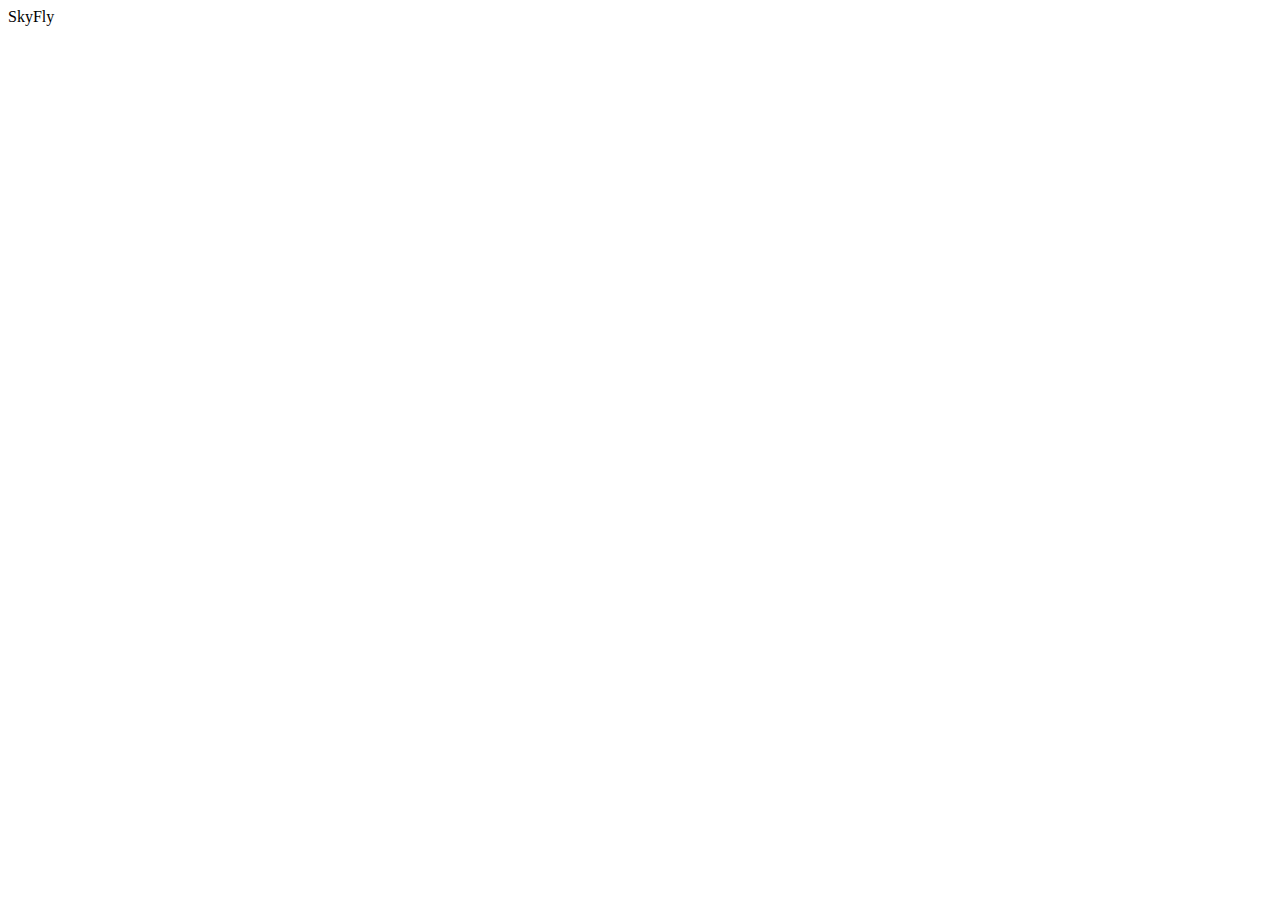
==== src/main/resources/templates/index.html @ b8743347 "Initial commit with basic models." ====
<!DOCTYPE html>
<html lang="en">
<head>
    <meta charset="UTF-8">
    <title>SkyFly</title>
    <link href="/css/homestyle.css" rel="stylesheet"/>
    <link href="https://fonts.googleapis.com/css2?family=Comfortaa:wght@400;700&display=swap" rel="stylesheet">
</head>
<body>
    <div id="menu">
        <div id="logo"><span id="sky">Sky</span>Fly</div>
    </div>
    <div style="clear: both"></div>
    <div id="container">

    </div>
</body>
</html>
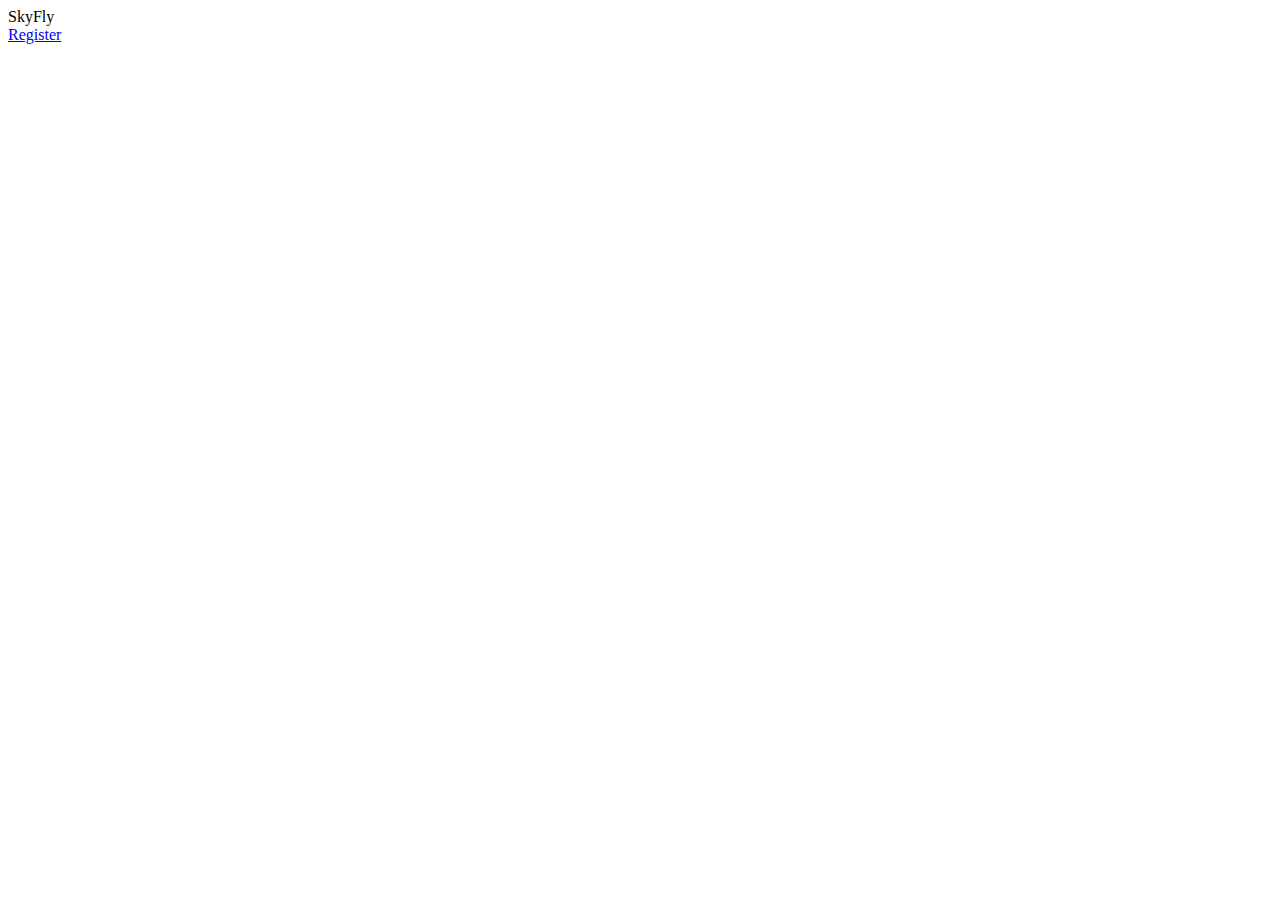
==== commit dc7a5abf: "Added prototype version of registration for passengers" ====
--- a/src/main/resources/templates/index.html
+++ b/src/main/resources/templates/index.html
@@ -1,5 +1,5 @@
 <!DOCTYPE html>
-<html lang="en">
+<html lang="en" xmlns:th="http://www.thymeleaf.org">
 <head>
     <meta charset="UTF-8">
     <title>SkyFly</title>
@@ -12,7 +12,7 @@
     </div>
     <div style="clear: both"></div>
     <div id="container">
-
+        <a href="#" th:href="@{/register}">Register</a>
     </div>
 </body>
 </html>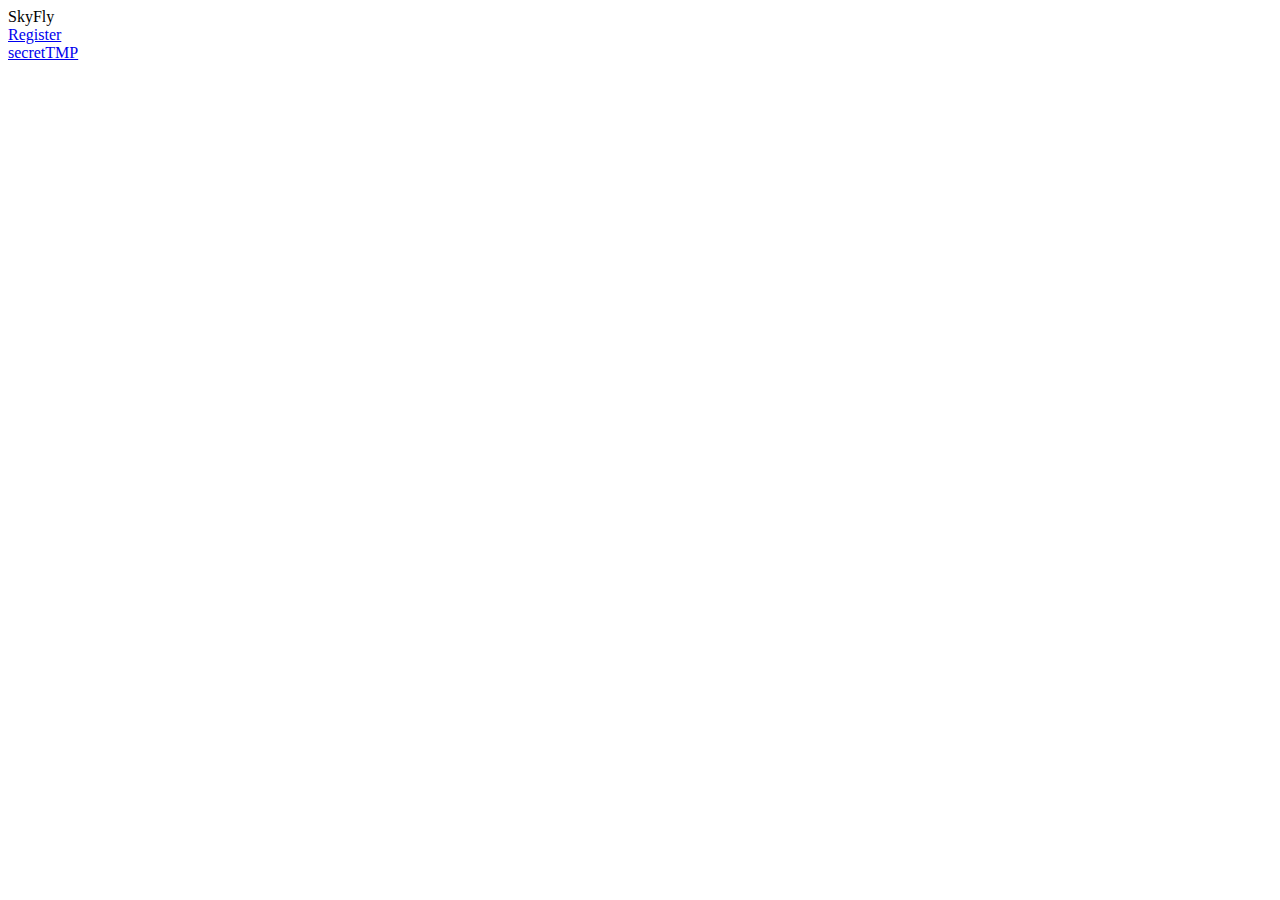
==== commit 96306b07: "Added simple registration and login mechanism" ====
--- a/src/main/resources/templates/index.html
+++ b/src/main/resources/templates/index.html
@@ -13,6 +13,8 @@
     <div style="clear: both"></div>
     <div id="container">
         <a href="#" th:href="@{/register}">Register</a>
+        <br/>
+        <a href="#" th:href="@{/secret}">secretTMP</a>
     </div>
 </body>
 </html>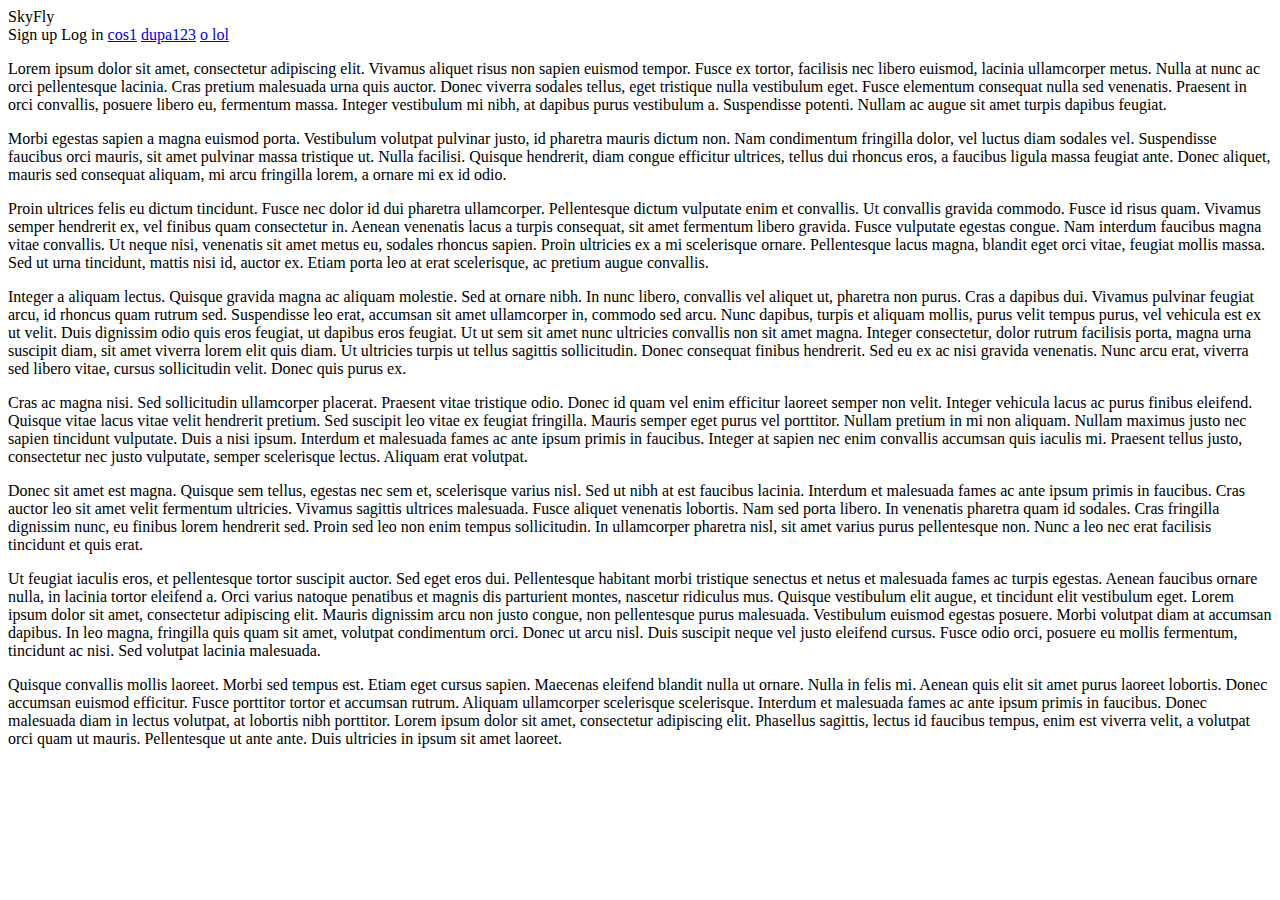
==== commit 2c5be097: "Added user information validation" ====
--- a/src/main/resources/templates/index.html
+++ b/src/main/resources/templates/index.html
@@ -7,14 +7,92 @@
     <link href="https://fonts.googleapis.com/css2?family=Comfortaa:wght@400;700&display=swap" rel="stylesheet">
 </head>
 <body>
-    <div id="menu">
-        <div id="logo"><span id="sky">Sky</span>Fly</div>
+<div id="wrapper">
+    <div id="nav">
+        <div id="logoDiv">
+            <a id="logo" th:href="@{/}">SkyFly</a>
+        </div>
+        <div id="buttonsDiv">
+            <a id="registerButton" class="userButtons" th:href="@{/register}">Sign up</a>
+            <a id="loginButton" class="userButtons" th:href="@{/login}">Log in</a>
+            <a href="#">cos1</a>
+            <a href="#">dupa123</a>
+            <a href="#">o lol</a>
+        </div>
     </div>
-    <div style="clear: both"></div>
-    <div id="container">
-        <a href="#" th:href="@{/register}">Register</a>
-        <br/>
-        <a href="#" th:href="@{/secret}">secretTMP</a>
+    <div id="content">
+        <p>
+            Lorem ipsum dolor sit amet, consectetur adipiscing elit. Vivamus aliquet risus non sapien euismod tempor.
+            Fusce ex tortor, facilisis nec libero euismod, lacinia ullamcorper metus. Nulla at nunc ac orci pellentesque
+            lacinia. Cras pretium malesuada urna quis auctor. Donec viverra sodales tellus, eget tristique nulla
+            vestibulum eget. Fusce elementum consequat nulla sed venenatis. Praesent in orci convallis, posuere libero
+            eu, fermentum massa. Integer vestibulum mi nibh, at dapibus purus vestibulum a. Suspendisse potenti. Nullam
+            ac augue sit amet turpis dapibus feugiat.
+        </p>
+        <p>
+            Morbi egestas sapien a magna euismod porta. Vestibulum volutpat pulvinar justo, id pharetra mauris dictum
+            non. Nam condimentum fringilla dolor, vel luctus diam sodales vel. Suspendisse faucibus orci mauris, sit
+            amet pulvinar massa tristique ut. Nulla facilisi. Quisque hendrerit, diam congue efficitur ultrices, tellus
+            dui rhoncus eros, a faucibus ligula massa feugiat ante. Donec aliquet, mauris sed consequat aliquam, mi arcu
+            fringilla lorem, a ornare mi ex id odio.
+        </p>
+        <p>
+            Proin ultrices felis eu dictum tincidunt. Fusce nec dolor id dui pharetra ullamcorper. Pellentesque dictum
+            vulputate enim et convallis. Ut convallis gravida commodo. Fusce id risus quam. Vivamus semper hendrerit ex,
+            vel finibus quam consectetur in. Aenean venenatis lacus a turpis consequat, sit amet fermentum libero
+            gravida. Fusce vulputate egestas congue. Nam interdum faucibus magna vitae convallis. Ut neque nisi,
+            venenatis sit amet metus eu, sodales rhoncus sapien. Proin ultricies ex a mi scelerisque ornare.
+            Pellentesque lacus magna, blandit eget orci vitae, feugiat mollis massa. Sed ut urna tincidunt, mattis nisi
+            id, auctor ex. Etiam porta leo at erat scelerisque, ac pretium augue convallis.
+        </p>
+        <p>
+            Integer a aliquam lectus. Quisque gravida magna ac aliquam molestie. Sed at ornare nibh. In nunc libero,
+            convallis vel aliquet ut, pharetra non purus. Cras a dapibus dui. Vivamus pulvinar feugiat arcu, id rhoncus
+            quam rutrum sed. Suspendisse leo erat, accumsan sit amet ullamcorper in, commodo sed arcu. Nunc dapibus,
+            turpis et aliquam mollis, purus velit tempus purus, vel vehicula est ex ut velit. Duis dignissim odio quis
+            eros feugiat, ut dapibus eros feugiat. Ut ut sem sit amet nunc ultricies convallis non sit amet magna.
+            Integer consectetur, dolor rutrum facilisis porta, magna urna suscipit diam, sit amet viverra lorem elit
+            quis diam. Ut ultricies turpis ut tellus sagittis sollicitudin. Donec consequat finibus hendrerit. Sed eu ex
+            ac nisi gravida venenatis. Nunc arcu erat, viverra sed libero vitae, cursus sollicitudin velit. Donec quis
+            purus ex.
+        </p>
+        <p>
+            Cras ac magna nisi. Sed sollicitudin ullamcorper placerat. Praesent vitae tristique odio. Donec id quam vel
+            enim efficitur laoreet semper non velit. Integer vehicula lacus ac purus finibus eleifend. Quisque vitae
+            lacus vitae velit hendrerit pretium. Sed suscipit leo vitae ex feugiat fringilla. Mauris semper eget purus
+            vel porttitor. Nullam pretium in mi non aliquam. Nullam maximus justo nec sapien tincidunt vulputate. Duis a
+            nisi ipsum. Interdum et malesuada fames ac ante ipsum primis in faucibus. Integer at sapien nec enim
+            convallis accumsan quis iaculis mi. Praesent tellus justo, consectetur nec justo vulputate, semper
+            scelerisque lectus. Aliquam erat volutpat.
+        </p>
+        <p>
+            Donec sit amet est magna. Quisque sem tellus, egestas nec sem et, scelerisque varius nisl. Sed ut nibh at
+            est faucibus lacinia. Interdum et malesuada fames ac ante ipsum primis in faucibus. Cras auctor leo sit amet
+            velit fermentum ultricies. Vivamus sagittis ultrices malesuada. Fusce aliquet venenatis lobortis. Nam sed
+            porta libero. In venenatis pharetra quam id sodales. Cras fringilla dignissim nunc, eu finibus lorem
+            hendrerit sed. Proin sed leo non enim tempus sollicitudin. In ullamcorper pharetra nisl, sit amet varius
+            purus pellentesque non. Nunc a leo nec erat facilisis tincidunt et quis erat.
+        </p>
+        <p>
+            Ut feugiat iaculis eros, et pellentesque tortor suscipit auctor. Sed eget eros dui. Pellentesque habitant
+            morbi tristique senectus et netus et malesuada fames ac turpis egestas. Aenean faucibus ornare nulla, in
+            lacinia tortor eleifend a. Orci varius natoque penatibus et magnis dis parturient montes, nascetur ridiculus
+            mus. Quisque vestibulum elit augue, et tincidunt elit vestibulum eget. Lorem ipsum dolor sit amet,
+            consectetur adipiscing elit. Mauris dignissim arcu non justo congue, non pellentesque purus malesuada.
+            Vestibulum euismod egestas posuere. Morbi volutpat diam at accumsan dapibus. In leo magna, fringilla quis
+            quam sit amet, volutpat condimentum orci. Donec ut arcu nisl. Duis suscipit neque vel justo eleifend cursus.
+            Fusce odio orci, posuere eu mollis fermentum, tincidunt ac nisi. Sed volutpat lacinia malesuada.
+        </p>
+        <p>
+            Quisque convallis mollis laoreet. Morbi sed tempus est. Etiam eget cursus sapien. Maecenas eleifend blandit
+            nulla ut ornare. Nulla in felis mi. Aenean quis elit sit amet purus laoreet lobortis. Donec accumsan euismod
+            efficitur. Fusce porttitor tortor et accumsan rutrum. Aliquam ullamcorper scelerisque scelerisque. Interdum
+            et malesuada fames ac ante ipsum primis in faucibus. Donec malesuada diam in lectus volutpat, at lobortis
+            nibh porttitor. Lorem ipsum dolor sit amet, consectetur adipiscing elit. Phasellus sagittis, lectus id
+            faucibus tempus, enim est viverra velit, a volutpat orci quam ut mauris. Pellentesque ut ante ante. Duis
+            ultricies in ipsum sit amet laoreet.
+        </p>
     </div>
+</div>
 </body>
 </html>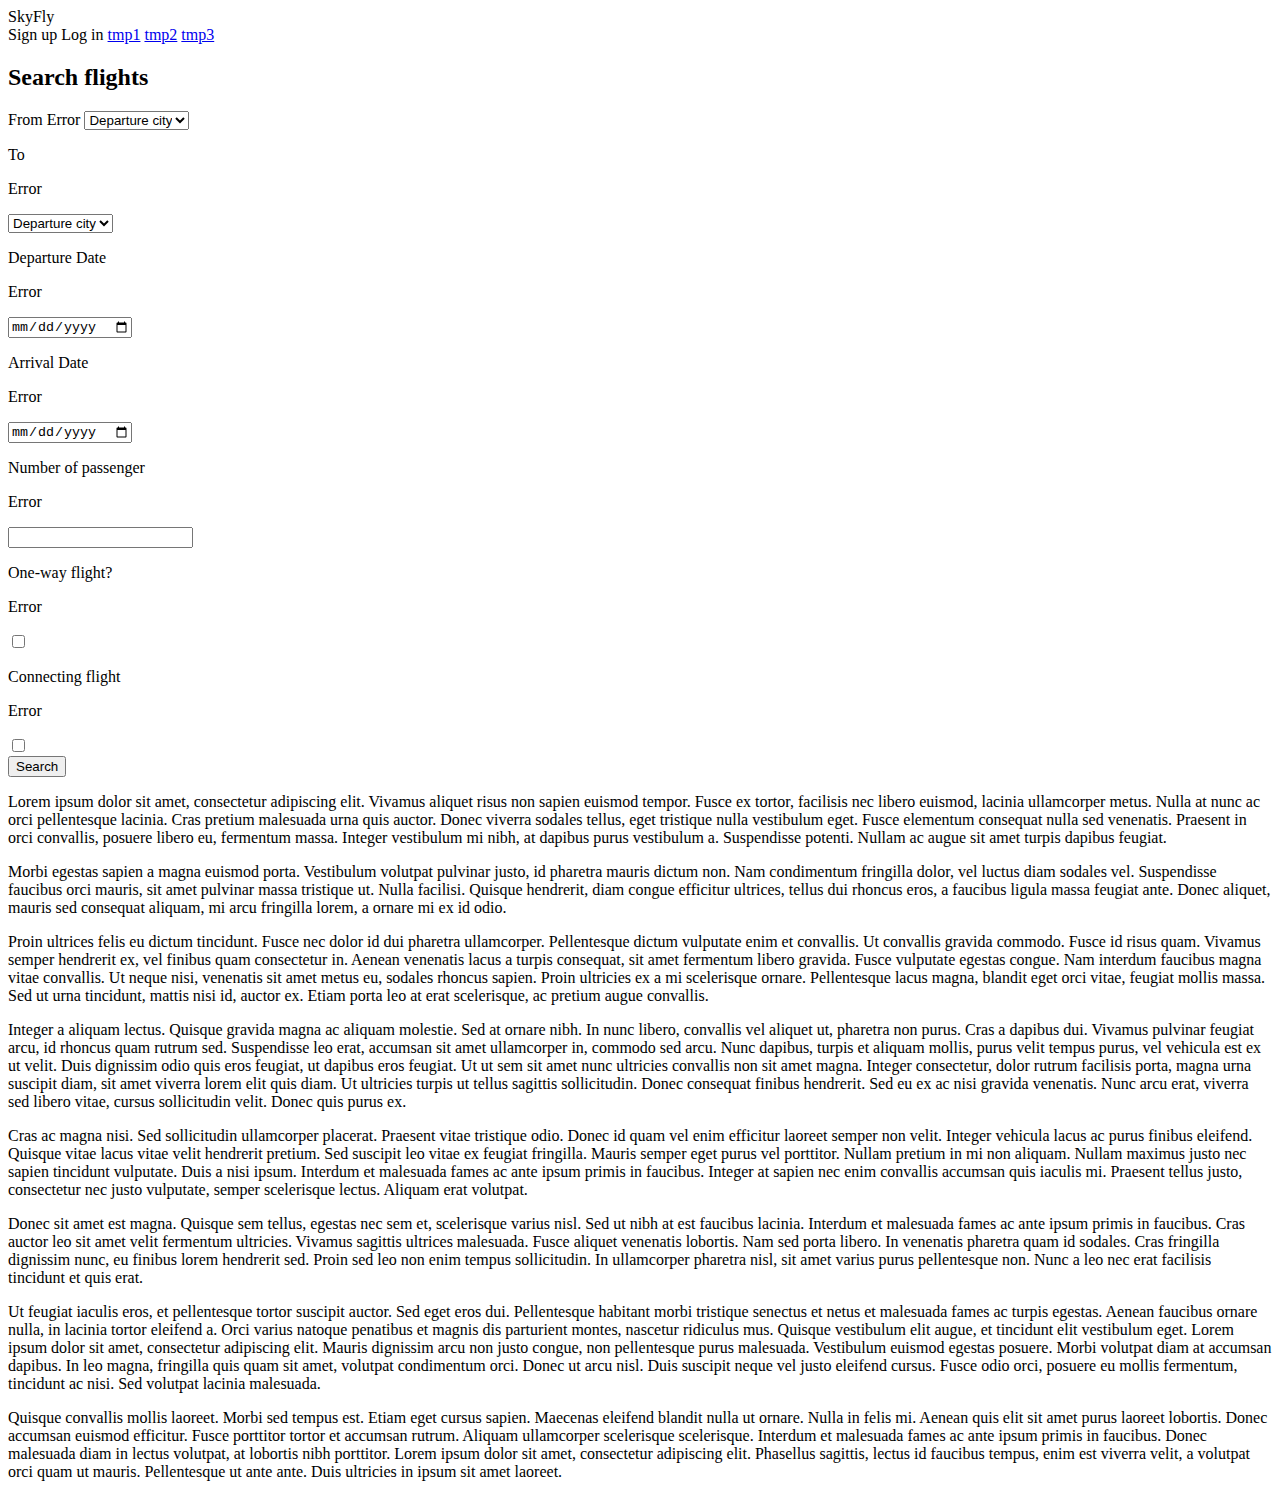
==== commit 426a40a8: "Added simple flight search" ====
--- a/src/main/resources/templates/index.html
+++ b/src/main/resources/templates/index.html
@@ -15,12 +15,65 @@
         <div id="buttonsDiv">
             <a id="registerButton" class="userButtons" th:href="@{/register}">Sign up</a>
             <a id="loginButton" class="userButtons" th:href="@{/login}">Log in</a>
-            <a href="#">cos1</a>
-            <a href="#">dupa123</a>
-            <a href="#">o lol</a>
+            <a href="#">tmp1</a>
+            <a href="#">tmp2</a>
+            <a href="#">tmp3</a>
         </div>
     </div>
     <div id="content">
+        <div id="searchFligth">
+            <form method="post" th:action="@{/searchFlights}">
+                <h2>Search flights</h2>
+                <div>
+                    <label>From</label>
+                    <label th:errors="${flightRequest.departureCity}">Error</label>
+                    <select th:field="${flightRequest.departureCity}">
+                        <option hidden value=" "> Departure city </option>
+                        <optgroup th:each="cities : ${allCitiesWithCountry}"  th:label="${cities.key}">
+                            <option th:each="city : ${cities.value}" th:value="${city}" th:text="${city}"></option>
+                        </optgroup>
+                    </select>
+                </div>
+                <div>
+                    <p>To</p>
+                    <p th:errors="${flightRequest.arrivalCity}">Error</p>
+                    <select th:field="${flightRequest.arrivalCity}">
+                        <option hidden value=" "> Departure city </option>
+                        <optgroup th:each="cities : ${allCitiesWithCountry}"  th:label="${cities.key}">
+                            <option th:each="city : ${cities.value}" th:value="${city}" th:text="${city}"></option>
+                        </optgroup>
+                    </select>
+                </div>
+                <div>
+                    <p>Departure Date</p>
+                    <p th:errors="${flightRequest.departureDate}">Error</p>
+                    <input type="date" th:field="${flightRequest.departureDate}" required="">
+                </div>
+                <div>
+                    <p>Arrival Date</p>
+                    <p th:errors="${flightRequest.arrivalDate}">Error</p>
+                    <input type="date" th:field="${flightRequest.arrivalDate}" required="">
+                </div>
+                <div>
+                    <p>Number of passenger</p>
+                    <p th:errors="${flightRequest.numberOfPassenger}">Error</p>
+                    <input type="number" th:field="${flightRequest.numberOfPassenger}" placeholder="">
+                </div>
+                <div>
+                    <p>One-way flight?</p>
+                    <p th:errors="${flightRequest.inBothDirections}">Error</p>
+                    <input type="checkbox" th:field="${flightRequest.inBothDirections}" placeholder="true">
+                </div>
+                <div>
+                    <p>Connecting flight</p>
+                    <p th:errors="${flightRequest.connectingFlight}">Error</p>
+                    <input type="checkbox" th:field="${flightRequest.connectingFlight}" placeholder="true">
+                </div>
+                <div>
+                    <button class="form-button" type="submit">Search</button>
+                </div>
+            </form>
+        </div>
         <p>
             Lorem ipsum dolor sit amet, consectetur adipiscing elit. Vivamus aliquet risus non sapien euismod tempor.
             Fusce ex tortor, facilisis nec libero euismod, lacinia ullamcorper metus. Nulla at nunc ac orci pellentesque
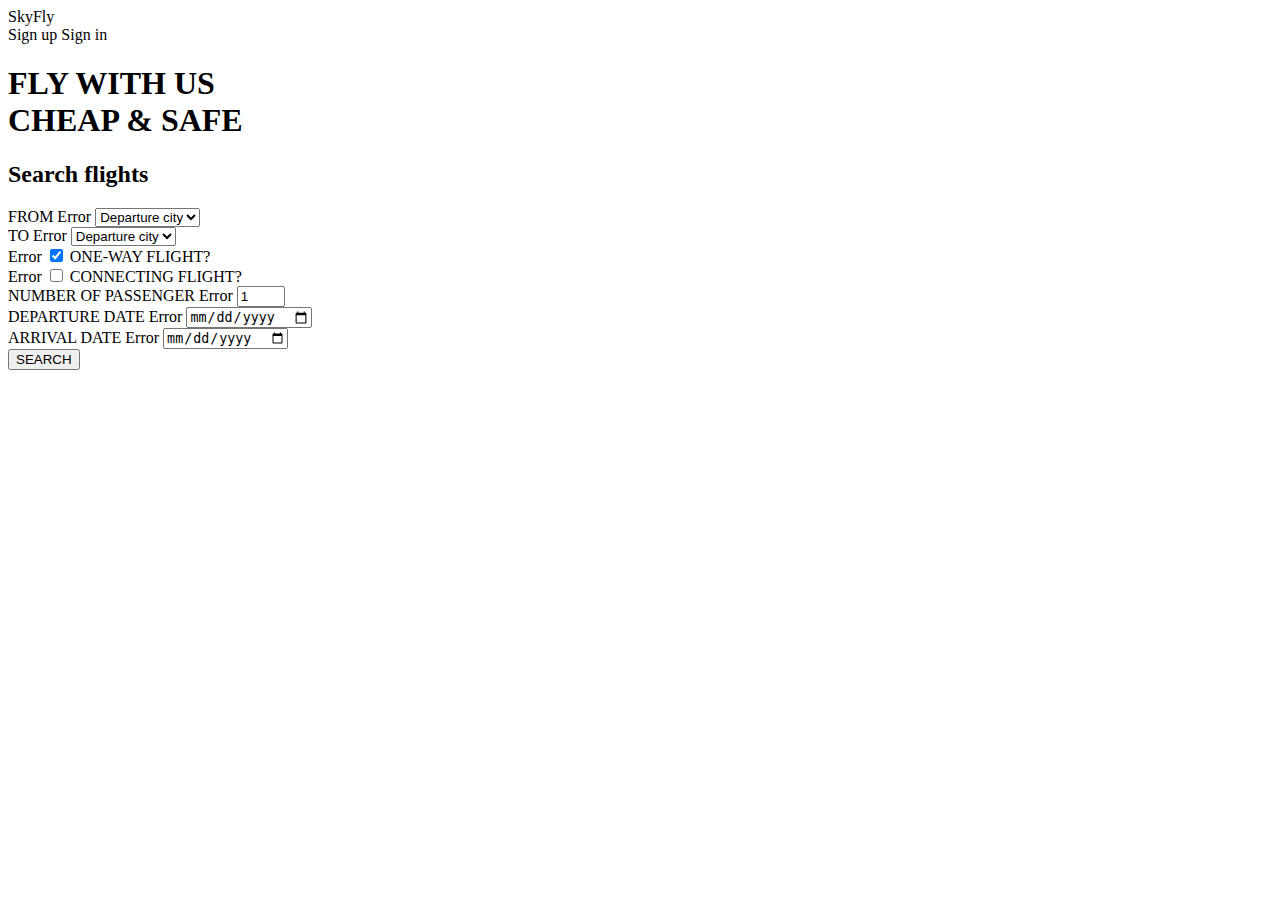
==== commit c6d8f0c9: "Improved flight search and added several corrections" ====
--- a/src/main/resources/templates/index.html
+++ b/src/main/resources/templates/index.html
@@ -1,150 +1,99 @@
 <!DOCTYPE html>
-<html lang="en" xmlns:th="http://www.thymeleaf.org">
+<html lang="en" xmlns:th="http://www.thymeleaf.org" xmlns="http://www.w3.org/1999/html">
 <head>
     <meta charset="UTF-8">
     <title>SkyFly</title>
-    <link href="/css/homestyle.css" rel="stylesheet"/>
-    <link href="https://fonts.googleapis.com/css2?family=Comfortaa:wght@400;700&display=swap" rel="stylesheet">
+    <link href="/css/style.css" rel="stylesheet"/>
+    <link th:href="@{https://fonts.googleapis.com/css2?family=Lato:ital,wght@0,400;1,700&display=swap}"
+          rel="stylesheet">
 </head>
 <body>
-<div id="wrapper">
-    <div id="nav">
-        <div id="logoDiv">
-            <a id="logo" th:href="@{/}">SkyFly</a>
+<div>
+    <div class="menuBar">
+        <div class="logoMenuDiv">
+            <a class="logoMenu" th:href="@{/}">SkyFly</a>
         </div>
-        <div id="buttonsDiv">
-            <a id="registerButton" class="userButtons" th:href="@{/register}">Sign up</a>
-            <a id="loginButton" class="userButtons" th:href="@{/login}">Log in</a>
-            <a href="#">tmp1</a>
-            <a href="#">tmp2</a>
-            <a href="#">tmp3</a>
+        <div class="menuButtonsDiv">
+            <a id="registerButton" class="menuButtons" th:href="@{/register}">Sign up</a>
+            <a id="loginButton" class="menuButtons" th:href="@{/login}">Sign in</a>
         </div>
     </div>
-    <div id="content">
-        <div id="searchFligth">
+    <div class="index-content">
+        <div class="motto">
+            <h1>FLY WITH US<br>CHEAP & SAFE</h1>
+        </div>
+        <div class="searchFlightForm">
             <form method="post" th:action="@{/searchFlights}">
                 <h2>Search flights</h2>
                 <div>
-                    <label>From</label>
-                    <label th:errors="${flightRequest.departureCity}">Error</label>
-                    <select th:field="${flightRequest.departureCity}">
-                        <option hidden value=" "> Departure city </option>
-                        <optgroup th:each="cities : ${allCitiesWithCountry}"  th:label="${cities.key}">
-                            <option th:each="city : ${cities.value}" th:value="${city}" th:text="${city}"></option>
-                        </optgroup>
-                    </select>
+                    <div class="searchFrom">
+                        <label>
+                            FROM
+                            <label th:errors="${searchFlightRequest.departureCity}">Error</label>
+                            <select class="selectCity" th:field="${searchFlightRequest.departureCity}">
+                                <option hidden value=" "> Departure city</option>
+                                <optgroup th:each="cities : ${allCitiesWithCountry}" th:label="${cities.key}">
+                                    <option th:each="city : ${cities.value}" th:value="${city}"
+                                            th:text="${city}"></option>
+                                </optgroup>
+                            </select>
+                        </label>
+                    </div>
+                    <div class="searchTo">
+                        <label>
+                            TO
+                            <label th:errors="${searchFlightRequest.arrivalCity}">Error</label>
+                            <select class="selectCity" th:field="${searchFlightRequest.arrivalCity}">
+                                <option hidden value=" "> Departure city</option>
+                                <optgroup th:each="cities : ${allCitiesWithCountry}" th:label="${cities.key}">
+                                    <option th:each="city : ${cities.value}" th:value="${city}"
+                                            th:text="${city}"></option>
+                                </optgroup>
+                            </select>
+                        </label>
+                    </div>
                 </div>
-                <div>
-                    <p>To</p>
-                    <p th:errors="${flightRequest.arrivalCity}">Error</p>
-                    <select th:field="${flightRequest.arrivalCity}">
-                        <option hidden value=" "> Departure city </option>
-                        <optgroup th:each="cities : ${allCitiesWithCountry}"  th:label="${cities.key}">
-                            <option th:each="city : ${cities.value}" th:value="${city}" th:text="${city}"></option>
-                        </optgroup>
-                    </select>
+                <div class="searchOneWayFlight">
+                    <label>
+                    <label th:errors="${searchFlightRequest.inBothDirections}">Error</label>
+                    <input th:id="inBothDirections" class="checkmark" type="checkbox" th:field="${searchFlightRequest.inBothDirections}" checked="checked">
+                        ONE-WAY FLIGHT?
+                    </label>
                 </div>
-                <div>
-                    <p>Departure Date</p>
-                    <p th:errors="${flightRequest.departureDate}">Error</p>
-                    <input type="date" th:field="${flightRequest.departureDate}" required="">
+                <div class="searchConnectingFlights">
+                    <label>
+                    <label th:errors="${searchFlightRequest.connectingFlight}">Error</label>
+                    <input class="checkmark" type="checkbox" th:field="${searchFlightRequest.connectingFlight}">
+                        CONNECTING FLIGHT?
+                    </label>
                 </div>
-                <div>
-                    <p>Arrival Date</p>
-                    <p th:errors="${flightRequest.arrivalDate}">Error</p>
-                    <input type="date" th:field="${flightRequest.arrivalDate}" required="">
+                <div class="searchPassengersNumber">
+                    <label>
+                        NUMBER OF PASSENGER
+                        <label th:errors="${searchFlightRequest.numberOfPassenger}">Error</label>
+                        <input class="searchPassengersNumberInput" type="number" th:field="${searchFlightRequest.numberOfPassenger}" min="1" max="5" value="1"
+                               required="">
+                    </label>
                 </div>
-                <div>
-                    <p>Number of passenger</p>
-                    <p th:errors="${flightRequest.numberOfPassenger}">Error</p>
-                    <input type="number" th:field="${flightRequest.numberOfPassenger}" placeholder="">
+                <div class="searchDepartureDate">
+                    <label>
+                        DEPARTURE DATE
+                    <label th:errors="${searchFlightRequest.departureDate}">Error</label>
+                    <input class="searchDateInput" type="date" th:field="${searchFlightRequest.departureDate}" required="">
+                    </label>
                 </div>
-                <div>
-                    <p>One-way flight?</p>
-                    <p th:errors="${flightRequest.inBothDirections}">Error</p>
-                    <input type="checkbox" th:field="${flightRequest.inBothDirections}" placeholder="true">
+                <div class="searchArrivalDate">
+                    <label>
+                        ARRIVAL DATE
+                        <label th:errors="${searchFlightRequest.arrivalDate}">Error</label>
+                        <input class="searchDateInput" type="date" th:field="${searchFlightRequest.arrivalDate}">
+                    </label>
                 </div>
-                <div>
-                    <p>Connecting flight</p>
-                    <p th:errors="${flightRequest.connectingFlight}">Error</p>
-                    <input type="checkbox" th:field="${flightRequest.connectingFlight}" placeholder="true">
-                </div>
-                <div>
-                    <button class="form-button" type="submit">Search</button>
+                <div class="searchButtonDiv">
+                    <button class="searchButton" type="submit">SEARCH</button>
                 </div>
             </form>
         </div>
-        <p>
-            Lorem ipsum dolor sit amet, consectetur adipiscing elit. Vivamus aliquet risus non sapien euismod tempor.
-            Fusce ex tortor, facilisis nec libero euismod, lacinia ullamcorper metus. Nulla at nunc ac orci pellentesque
-            lacinia. Cras pretium malesuada urna quis auctor. Donec viverra sodales tellus, eget tristique nulla
-            vestibulum eget. Fusce elementum consequat nulla sed venenatis. Praesent in orci convallis, posuere libero
-            eu, fermentum massa. Integer vestibulum mi nibh, at dapibus purus vestibulum a. Suspendisse potenti. Nullam
-            ac augue sit amet turpis dapibus feugiat.
-        </p>
-        <p>
-            Morbi egestas sapien a magna euismod porta. Vestibulum volutpat pulvinar justo, id pharetra mauris dictum
-            non. Nam condimentum fringilla dolor, vel luctus diam sodales vel. Suspendisse faucibus orci mauris, sit
-            amet pulvinar massa tristique ut. Nulla facilisi. Quisque hendrerit, diam congue efficitur ultrices, tellus
-            dui rhoncus eros, a faucibus ligula massa feugiat ante. Donec aliquet, mauris sed consequat aliquam, mi arcu
-            fringilla lorem, a ornare mi ex id odio.
-        </p>
-        <p>
-            Proin ultrices felis eu dictum tincidunt. Fusce nec dolor id dui pharetra ullamcorper. Pellentesque dictum
-            vulputate enim et convallis. Ut convallis gravida commodo. Fusce id risus quam. Vivamus semper hendrerit ex,
-            vel finibus quam consectetur in. Aenean venenatis lacus a turpis consequat, sit amet fermentum libero
-            gravida. Fusce vulputate egestas congue. Nam interdum faucibus magna vitae convallis. Ut neque nisi,
-            venenatis sit amet metus eu, sodales rhoncus sapien. Proin ultricies ex a mi scelerisque ornare.
-            Pellentesque lacus magna, blandit eget orci vitae, feugiat mollis massa. Sed ut urna tincidunt, mattis nisi
-            id, auctor ex. Etiam porta leo at erat scelerisque, ac pretium augue convallis.
-        </p>
-        <p>
-            Integer a aliquam lectus. Quisque gravida magna ac aliquam molestie. Sed at ornare nibh. In nunc libero,
-            convallis vel aliquet ut, pharetra non purus. Cras a dapibus dui. Vivamus pulvinar feugiat arcu, id rhoncus
-            quam rutrum sed. Suspendisse leo erat, accumsan sit amet ullamcorper in, commodo sed arcu. Nunc dapibus,
-            turpis et aliquam mollis, purus velit tempus purus, vel vehicula est ex ut velit. Duis dignissim odio quis
-            eros feugiat, ut dapibus eros feugiat. Ut ut sem sit amet nunc ultricies convallis non sit amet magna.
-            Integer consectetur, dolor rutrum facilisis porta, magna urna suscipit diam, sit amet viverra lorem elit
-            quis diam. Ut ultricies turpis ut tellus sagittis sollicitudin. Donec consequat finibus hendrerit. Sed eu ex
-            ac nisi gravida venenatis. Nunc arcu erat, viverra sed libero vitae, cursus sollicitudin velit. Donec quis
-            purus ex.
-        </p>
-        <p>
-            Cras ac magna nisi. Sed sollicitudin ullamcorper placerat. Praesent vitae tristique odio. Donec id quam vel
-            enim efficitur laoreet semper non velit. Integer vehicula lacus ac purus finibus eleifend. Quisque vitae
-            lacus vitae velit hendrerit pretium. Sed suscipit leo vitae ex feugiat fringilla. Mauris semper eget purus
-            vel porttitor. Nullam pretium in mi non aliquam. Nullam maximus justo nec sapien tincidunt vulputate. Duis a
-            nisi ipsum. Interdum et malesuada fames ac ante ipsum primis in faucibus. Integer at sapien nec enim
-            convallis accumsan quis iaculis mi. Praesent tellus justo, consectetur nec justo vulputate, semper
-            scelerisque lectus. Aliquam erat volutpat.
-        </p>
-        <p>
-            Donec sit amet est magna. Quisque sem tellus, egestas nec sem et, scelerisque varius nisl. Sed ut nibh at
-            est faucibus lacinia. Interdum et malesuada fames ac ante ipsum primis in faucibus. Cras auctor leo sit amet
-            velit fermentum ultricies. Vivamus sagittis ultrices malesuada. Fusce aliquet venenatis lobortis. Nam sed
-            porta libero. In venenatis pharetra quam id sodales. Cras fringilla dignissim nunc, eu finibus lorem
-            hendrerit sed. Proin sed leo non enim tempus sollicitudin. In ullamcorper pharetra nisl, sit amet varius
-            purus pellentesque non. Nunc a leo nec erat facilisis tincidunt et quis erat.
-        </p>
-        <p>
-            Ut feugiat iaculis eros, et pellentesque tortor suscipit auctor. Sed eget eros dui. Pellentesque habitant
-            morbi tristique senectus et netus et malesuada fames ac turpis egestas. Aenean faucibus ornare nulla, in
-            lacinia tortor eleifend a. Orci varius natoque penatibus et magnis dis parturient montes, nascetur ridiculus
-            mus. Quisque vestibulum elit augue, et tincidunt elit vestibulum eget. Lorem ipsum dolor sit amet,
-            consectetur adipiscing elit. Mauris dignissim arcu non justo congue, non pellentesque purus malesuada.
-            Vestibulum euismod egestas posuere. Morbi volutpat diam at accumsan dapibus. In leo magna, fringilla quis
-            quam sit amet, volutpat condimentum orci. Donec ut arcu nisl. Duis suscipit neque vel justo eleifend cursus.
-            Fusce odio orci, posuere eu mollis fermentum, tincidunt ac nisi. Sed volutpat lacinia malesuada.
-        </p>
-        <p>
-            Quisque convallis mollis laoreet. Morbi sed tempus est. Etiam eget cursus sapien. Maecenas eleifend blandit
-            nulla ut ornare. Nulla in felis mi. Aenean quis elit sit amet purus laoreet lobortis. Donec accumsan euismod
-            efficitur. Fusce porttitor tortor et accumsan rutrum. Aliquam ullamcorper scelerisque scelerisque. Interdum
-            et malesuada fames ac ante ipsum primis in faucibus. Donec malesuada diam in lectus volutpat, at lobortis
-            nibh porttitor. Lorem ipsum dolor sit amet, consectetur adipiscing elit. Phasellus sagittis, lectus id
-            faucibus tempus, enim est viverra velit, a volutpat orci quam ut mauris. Pellentesque ut ante ante. Duis
-            ultricies in ipsum sit amet laoreet.
-        </p>
     </div>
 </div>
 </body>
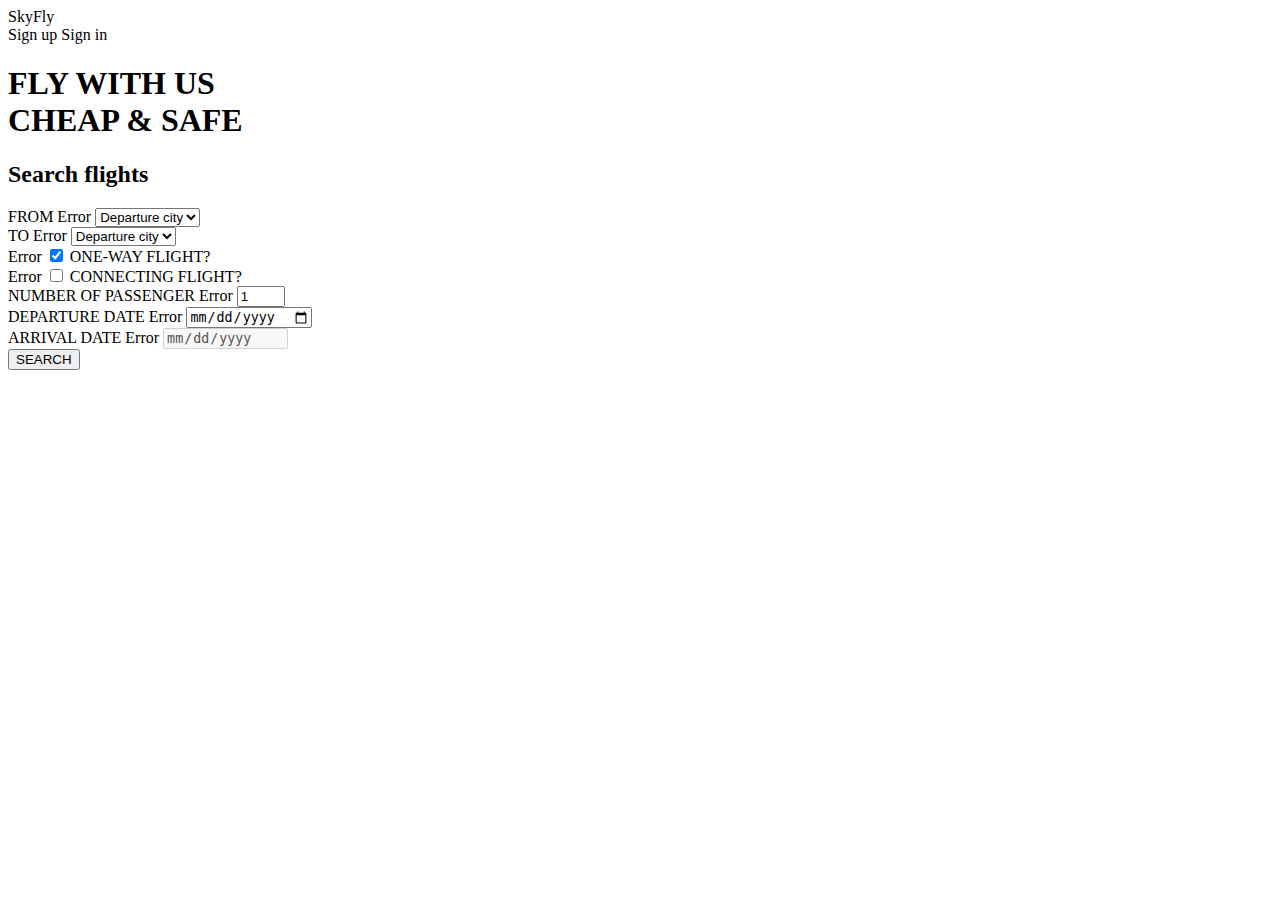
==== commit 73593674: "Added several corrections" ====
--- a/src/main/resources/templates/index.html
+++ b/src/main/resources/templates/index.html
@@ -55,8 +55,10 @@
                 </div>
                 <div class="searchOneWayFlight">
                     <label>
-                    <label th:errors="${searchFlightRequest.inBothDirections}">Error</label>
-                    <input th:id="inBothDirections" class="checkmark" type="checkbox" th:field="${searchFlightRequest.inBothDirections}" checked="checked">
+                    <label th:errors="${searchFlightRequest.inOneWay}">Error</label>
+                    <input id="oneWayCheckbox" class="checkmark" type="checkbox" th:field="${searchFlightRequest.inOneWay}" checked="checked"
+                           onclick=" const input = document.getElementById('arrivalDateInput');
+                           if (this.checked){input.disabled = true; input.required = false}else{input.disabled = false; input.required = true}">
                         ONE-WAY FLIGHT?
                     </label>
                 </div>
@@ -86,7 +88,7 @@
                     <label>
                         ARRIVAL DATE
                         <label th:errors="${searchFlightRequest.arrivalDate}">Error</label>
-                        <input class="searchDateInput" type="date" th:field="${searchFlightRequest.arrivalDate}">
+                        <input id="arrivalDateInput" class="searchDateInput" type="date" th:field="${searchFlightRequest.arrivalDate}" disabled>
                     </label>
                 </div>
                 <div class="searchButtonDiv">
